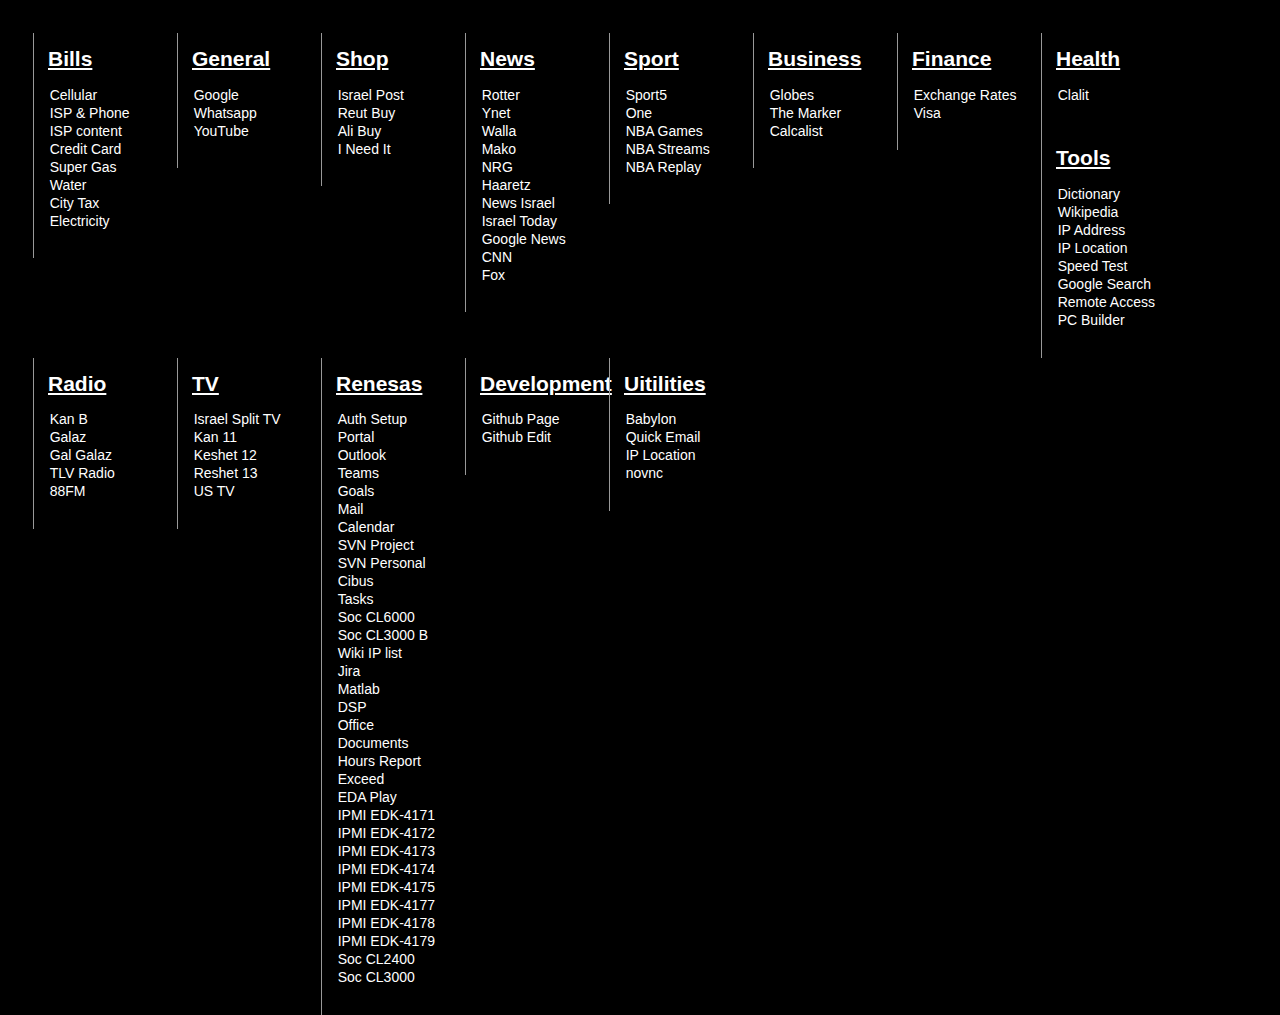
==== index.html @ f5b8b591 "Update index.html" ====
<!DOCTYPE html PUBLIC "-//W3C//DTD XHTML 1.0 Strict//EN" "http://www.w3.org/TR/xhtml1/DTD/xhtml1-strict.dtd">

<html xmlns="http://www.w3.org/1999/xhtml" xml:lang="en" lang="en">
<head>
	<meta http-equiv="content-type" content="text/html; charset=utf-8" />
	<link rel="stylesheet" href="style/style.css" type="text/css" />
	<script type="text/javascript" src="js/jquery-1.11.0.min.js"></script>
	<script type="text/javascript" src="js/script.js"></script>

	<!-- Page Title -->
	<title>Home Page</title>

</head>
<body>

<!--
	URLs go here, in the following format:

Heading Text
http://www.example.com || Title || Keybinding || images/icon.png

Second Heading Text
http://www.example.com || Another Title
-->

Bills
https://www.012mobile.co.il/n/login          || Cellular 
https://www.hot.net.il/heb/SelfService/Login || ISP & Phone
https://www.hotnet.net.il                    || ISP content
https://www.cal-online.co.il                 || Credit Card	
http://sgas.co.il                            || Super Gas
https://www.mast.co.il/101/mail-invoice      || Water
https://www.ramat-gan.muni.il/waterbillsubscribe || City Tax
https://www.iec.co.il                            || Electricity

	
General
https://www.google.com   || Google
https://web.whatsapp.com || Whatsapp
https://www.youtube.com  || YouTube
	
Shop
https://israelpost.co.il/%d7%a9%d7%99%d7%a8%d7%95%d7%aa%d7%99%d7%9d/%d7%94%d7%97%d7%91%d7%99%d7%9c%d7%95%d7%aa-%d7%a9%d7%9c%d7%99/ || Israel Post
https://reutbuyitforme.com || Reut Buy
https://ali-buy.com || Ali Buy
https://ineedit.co.il || I Need It

News
http://rotter.net/scoopscache.html || Rotter
http://www.ynet.co.il || Ynet
http://www.walla.co.il || Walla
http://www.mako.co.il || Mako
http://www.nrg.co.il || NRG
http://www.haaretz.co.il || Haaretz
http://www.news-israel.net || News Israel
http://www.israelhayom.co.il || Israel Today
https://news.google.co.il || Google News
http://www.cnn.co.il || CNN
http://www.cnn.co.il || Fox

Sport
http://www.sport5.co.il || Sport5
http://www.one.co.il || One
https://www.nba.com/games || NBA Games	
https://nbabite.com || NBA Streams
https://nbafullhd.com || NBA Replay

Business
http://www.globes.co.il || Globes
http://www.themarker.co.il || The Marker
http://www.calcalist.co.il || Calcalist

Finance
http://www.boi.org.il/he/Markets/ExchangeRates/Pages/Default.aspx || Exchange Rates
https://services.cal-online.co.il/Card-Holders/SCREENS/AccountManagement/Login.aspx?ReturnUrl=%2fcard-holders%2fScreens%2fAccountManagement%2fHomePage.aspx || Visa

Health
https://e-services.clalit.org.il/onlineweb/general/login.aspx || Clalit

Tools
http://online.babylon.com/trans_box/myindex.php?lang=EN&affiliate=CD1 || Dictionary
https://he.wikipedia.org || Wikipedia
<!-- http://wgetip.com || כתובת IPv6 -->
<!-- http://ipecho.net/plain || כתובת IPv4 -->
http://whatip.me || IP Address
http://www.ipligence.com/geolocation || IP Location
http://www.speedtest.net || Speed Test
https://www.google.co.il || Google Search
https://150.co.il        || Remote Access
https://pcpartpicker.com || PC Builder

Radio
http://rr-d.vidnt.com/player/?stream=radio-betM&account=iba&width=320&height=240&delivery_type=hls&autoplay=true&smil_profile=default || Kan B
http://www.fm1.co.il/glz.html || Galaz
ttp://www.fm1.co.il/glgltz.html || Gal Galaz
http://www.fm1.co.il/102fm.html || TLV Radio
http://rr-d.vidnt.com/player/?stream=radio-88fmM&account=iba&width=320&height=240&delivery_type=hls&autoplay=true&smil_profile=default || 88FM

TV
http://www.split-tv.co.il/p/il.html || Israel Split TV
http://www.kan.org.il/live/tv.aspx?stationId=2 || Kan 11
https://www.mako.co.il/mako-vod-live-tv/VOD-6540b8dcb64fd31006.htm || Keshet 12
http://reshet.tv/live/ || Reshet 13
https://ustv247.tv/    || US TV	

Renesas
https://aka.ms/mfasetup || Auth Setup
https://urldefense.proofpoint.com/v2/url?u=https-3A__renesasgroup.sharepoint.com_sites_GIPen&d=DwMFAg&c=euGZstcaTDllvimEN8b7jXrwqOf-v5A_CdpgnVfiiMM&r=UwQdxjYfFiaTT2Adbb4SkV5eaLla8cQDERLmGpwUsXM&m=sjsiFNIloFkDZSS7YbIl_lvjnK7-laA3IhuC8HqK3Eg&s=4Kqhc4V8ADEctMewZo2ovz_tkInA2Hj3KO5aRWPhaQk&e= || Portal
https://urldefense.proofpoint.com/v2/url?u=https-3A__outlook.office365.com&d=DwMFAg&c=euGZstcaTDllvimEN8b7jXrwqOf-v5A_CdpgnVfiiMM&r=UwQdxjYfFiaTT2Adbb4SkV5eaLla8cQDERLmGpwUsXM&m=sjsiFNIloFkDZSS7YbIl_lvjnK7-laA3IhuC8HqK3Eg&s=YXBYvu9e3QrWTqN_1ad8BxlxgL2Lb_r0Coy94S80pzQ&e= || Outlook
https://urldefense.proofpoint.com/v2/url?u=https-3A__teams.microsoft.com_&d=DwMFAg&c=euGZstcaTDllvimEN8b7jXrwqOf-v5A_CdpgnVfiiMM&r=UwQdxjYfFiaTT2Adbb4SkV5eaLla8cQDERLmGpwUsXM&m=sjsiFNIloFkDZSS7YbIl_lvjnK7-laA3IhuC8HqK3Eg&s=ZI48vGgauYmwc5Z8e3P34MCT2xW3toYIFT_1sk_j0Hs&e= || Teams
https://jpn01.safelinks.protection.outlook.com/?url=https%3A%2F%2Fperformancemanager5.successfactors.eu%2Flogin%3Fcompany%3Drenesasele%23%2Flogin&data=04%7C01%7Chaim.heled.ks%40renesas.com%7C7af5adfd98474c88f47908da1bb4846e%7C53d82571da1947e49cb4625a166a4a2a%7C0%7C0%7C637852759489302374%7CUnknown%7CTWFpbGZsb3d8eyJWIjoiMC4wLjAwMDAiLCJQIjoiV2luMzIiLCJBTiI6Ik1haWwiLCJXVCI6Mn0%3D%7C3000&sdata=IQYFM7WPoibj9WREZs0bm6vpH5TYLh%2F%2B2NsERq5tEK0%3D&reserved=0 || Goals
https://outlook.office365.com/mail/inbox                           || Mail
https://outlook.office365.com/calendar/view/month                  || Calendar
http://172.25.90.250/svn/celeno-sys/Project                        || SVN Project
http://172.25.90.250/svn/celeno-people/haim.heled                  || SVN Personal
http://www.mysodexo.co.il                                          || Cibus
https://tasks.office.com/celeno.com/en-US/Home/Planner/#/mytasks   || Tasks
http://172.26.30.84/soc-cl6000/soconline/app/index.cgi?            || Soc CL6000	
http://172.26.30.84/soc-cl3000_b0/soconline/app/index.cgi?         || Soc CL3000 B
http://172.25.90.250/wiki/index.php/Palladium_Protium_IPs          || Wiki IP list
https://celeno.atlassian.net/issues/?filter=10368 || Jira
http://172.25.90.250/svn/celeno-sys/Project/CL3000/Algo/MatlabRelease/distrib/   || Matlab
http://172.25.90.250/svn/dsp/code/Everest_A0/build                               || DSP
https://www.office.com/                                                          || Office
http://172.25.90.250/svn/celeno-sys/Project/CL3000/MAC%20Documents/              || Documents
https://harmony.synel.co.il/eharmonynew                                          || Hours Report
https://172.29.149.65/etx                                                        || Exceed
https://www.edaplayground.com                                                    || EDA Play
http://172.18.3.44/cgi/url_redirect.cgi?url_name=man_chassis                     || IPMI EDK-4171
http://172.18.3.34/cgi/url_redirect.cgi?url_name=man_chassis                     || IPMI EDK-4172
http://172.18.3.52/cgi/url_redirect.cgi?url_name=man_chassis                     || IPMI EDK-4173
http://172.18.3.38/cgi/url_redirect.cgi?url_name=man_chassis                     || IPMI EDK-4174
http://172.18.3.42/cgi/url_redirect.cgi?url_name=man_chassis                     || IPMI EDK-4175
http://172.18.3.41/cgi/url_redirect.cgi?url_name=man_chassis                     || IPMI EDK-4177
http://172.18.3.46/cgi/url_redirect.cgi?url_name=man_chassis                     || IPMI EDK-4178
http://172.18.3.50/cgi/url_redirect.cgi?url_name=man_chassis                     || IPMI EDK-4179
http://10.220.220.201/soc-cl2400_b0/soconline/app/                               || Soc CL2400
http://10.220.220.201/soc-cl3000/soconline/app/                                  || Soc CL3000

Development
https://github.com/haimheled/haimheled.github.io || Github Page
https://github.com/haimheled/haimheled.github.io/edit/master/index.html || Github Edit	

Uitilities
http://online.babylon.com/trans_box/myindex.php?lang=EN&affiliate=CD1 || Babylon
https://nospam.today || Quick Email
http://www.ipligence.com/geolocation || IP Location
http://ivory:6080/vnc.html?host=ivory&port=6080 || novnc

</body>
</html>
---- style/style.css ----
/**
	Startpage Reworked
	==================

	by Christian Brassat,
*/

/**
	Released under MIT License
	
	Copyright (c) 2010 Christian Brassat
	<http://crshd.cc>

	Permission is hereby granted, free of charge, to any person obtaining a copy
	of this software and associated documentation files (the "Software"), to deal
	in the Software without restriction, including without limitation the rights
	to use, copy, modify, merge, publish, distribute, sublicense, and/or sell
	copies of the Software, and to permit persons to whom the Software is
	furnished to do so, subject to the following conditions:
	
	The above copyright notice and this permission notice shall be included in
	all copies or substantial portions of the Software.
	
	THE SOFTWARE IS PROVIDED "AS IS", WITHOUT WARRANTY OF ANY KIND, EXPRESS OR
	IMPLIED, INCLUDING BUT NOT LIMITED TO THE WARRANTIES OF MERCHANTABILITY,
	FITNESS FOR A PARTICULAR PURPOSE AND NONINFRINGEMENT. IN NO EVENT SHALL THE
	AUTHORS OR COPYRIGHT HOLDERS BE LIABLE FOR ANY CLAIM, DAMAGES OR OTHER
	LIABILITY, WHETHER IN AN ACTION OF CONTRACT, TORT OR OTHERWISE, ARISING FROM,
	OUT OF OR IN CONNECTION WITH THE SOFTWARE OR THE USE OR OTHER DEALINGS IN
	THE SOFTWARE.
*/

body {
	background: black;	/* white; */			/* Page background */
	color: white;		/* black; */			/* Font color */
	padding: 25px;						/* Padding between link blocks and edge */
	font-size: 14px;	
	font-family: "Museo", "Helvetica Neue", sans-serif;	/* Font */
	/* text-shadow: rgba(0,0,0,0.6) 1px 1px 0; 		/* Text Shadow */
	direction: ltr;
}

a {
	color: white;		/* black; */			/* Link Color */
	font-size: 14px;					/* Link Size */
	text-decoration: none;					/* Remove underlines */
}

a:hover {
	color: white;		/* blue; */			/* Link hover color */
	font-weight: bold;
	font-size: 14px;	/* 15px; */			/* Link hover Size */
}

.block {
	border-left: 1px solid #999;				/* Left border of link block */
	float: left;
	padding: 1em;						/* Padding around link block */
	width: 115px;						/* Link block width !!!! */
}

h1 {
	margin: 0;
	font-size: 1.5em;					/* Title size */
	text-decoration: underline;
}

ul {
	padding: 0.05em;
}

ul li {
	list-style: none;
	padding: 1px;                                          /* space between link lines */
}

li img {
	width: 16px;
	border-width: 0;
	margin: 5px;
	vertical-align: middle;
}

#searches {
	position: absolute;					/* Position search box */
	top: 2em;						/* from top edge */
	right: 2em;						/* from right edge */
}

#clock {
	position: absolute;
	bottom: 10px;
	right: 10px;
	font-size: 2em;
}

form {
	margin-top: 1em;
}

form input {
	background: #333;					/* Background search box */
	background: -webkit-gradient(				/* gradient for webkit */
		linear,
		left top,
		left bottom,
		from(#222),
		to(#333));
	background: -moz-linear-gradient(			/* gradient for gecko */
		top,
		#222,
		#333);
	border: 1px solid #444;					/* Border search box */
	-webkit-box-shadow: rgba(0,0,0,0.2) 0 1px 2px;		/* Shadow search box - webkit */
	-moz-box-shadow: rgba(0,0,0,0.2) 0 1px 2px;		/* Shadow search box - gecko */
	box-shadow: rgba(0,0,0,0.2) 0 1px 2px;			/* Shadow search box - generic */
	color: #ddd;						/* Text color search box */
	font-size: 1em;						/* Text size search box */
}

form input:first-child {
	-webkit-border-top-left-radius: 5px;
	-webkit-border-bottom-left-radius: 5px;
	-moz-border-radius-topleft: 5px;
	-moz-border-radius-bottomleft: 5px;
	border-top-left-radius: 5px;
	border-bottom-left-radius: 5px;
	border-right: 0;
}

form input:last-child {
	-webkit-border-top-right-radius: 5px;
	-webkit-border-bottom-right-radius: 5px;
	-moz-border-radius-topright: 5px;
	-moz-border-radius-bottomright: 5px;
	border-top-right-radius: 5px;
	border-bottom-right-radius: 5px;
	border-left: 0;
}
/* cc BY-NC-SA License :: k3ttc4r :: 2008 :: http://k3ttc4r.deviantart.com */
/* background by Alexander-GG :: http://alexander-gg.deviantart.com */
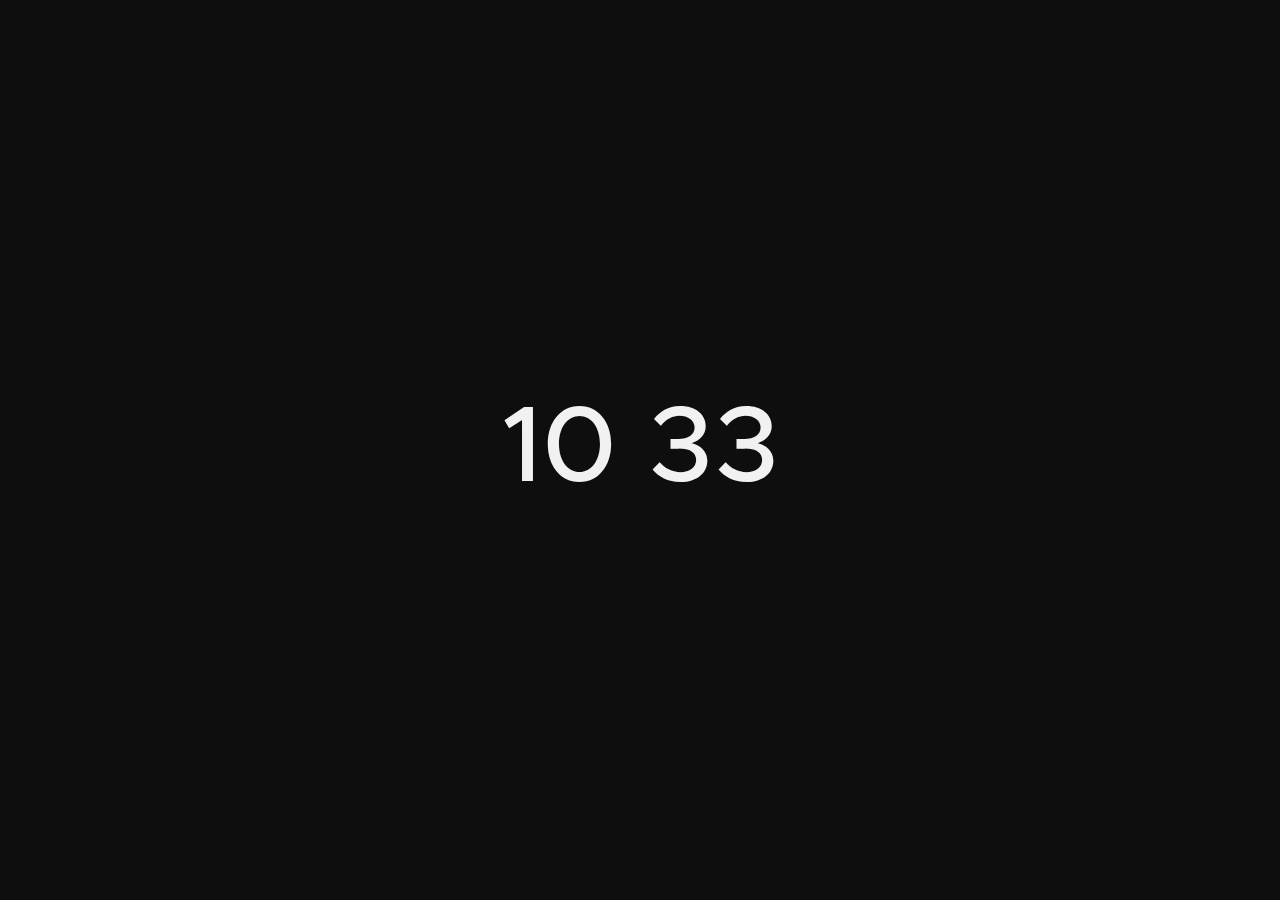
==== commit 16bb8722: "New page" ====
--- a/index.html
+++ b/index.html
@@ -1,152 +1,35 @@
-<!DOCTYPE html PUBLIC "-//W3C//DTD XHTML 1.0 Strict//EN" "http://www.w3.org/TR/xhtml1/DTD/xhtml1-strict.dtd">
+<!DOCTYPE html>
+<html lang="en">
 
-<html xmlns="http://www.w3.org/1999/xhtml" xml:lang="en" lang="en">
 <head>
-	<meta http-equiv="content-type" content="text/html; charset=utf-8" />
-	<link rel="stylesheet" href="style/style.css" type="text/css" />
-	<script type="text/javascript" src="js/jquery-1.11.0.min.js"></script>
-	<script type="text/javascript" src="js/script.js"></script>
+  <meta charset="utf-8" />
+  <meta name="viewport" content="width=device-width, initial-scale=1" />
+  <meta name="robots" content="noindex" />
+  <link rel="stylesheet" href="css/style.css" class="style">
+  <title>~+</title>
+</head>
 
-	<!-- Page Title -->
-	<title>Home Page</title>
+<body>
+  <div class="center disable-select"><time class="clock" id="clock"></time></div>
+  <form autocomplete="off" class="center overlay search-form" id="search-form" spellcheck="false">
+    <div>
+      <input class="search-input" id="search-input" title="search" type="text" />
+      <ul class="search-suggestions" id="search-suggestions"></ul>
+    </div>
+  </form>
+  <aside class="center help overlay disable-select" id="help"></aside>
 
-</head>
-<body>
 
-<!--
-	URLs go here, in the following format:
+  <script src="js/svg-inject.min.js"></script>
+  <script src="js/config.js"></script>
+  <script src="js/body.js"></script>
+  <script src="js/clock.js"></script>
+  <script src="js/form.js"></script>
+  <script src="js/help.js"></script>
+  <script src="js/influencers.js"></script>
+  <script src="js/queryParser.js"></script>
+  <script src="js/suggester.js"></script>
+  <script src="js/index.js"></script>
+</body>
 
-Heading Text
-http://www.example.com || Title || Keybinding || images/icon.png
-
-Second Heading Text
-http://www.example.com || Another Title
--->
-
-Bills
-https://www.012mobile.co.il/n/login          || Cellular 
-https://www.hot.net.il/heb/SelfService/Login || ISP & Phone
-https://www.hotnet.net.il                    || ISP content
-https://www.cal-online.co.il                 || Credit Card	
-http://sgas.co.il                            || Super Gas
-https://www.mast.co.il/101/mail-invoice      || Water
-https://www.ramat-gan.muni.il/waterbillsubscribe || City Tax
-https://www.iec.co.il                            || Electricity
-
-	
-General
-https://www.google.com   || Google
-https://web.whatsapp.com || Whatsapp
-https://www.youtube.com  || YouTube
-	
-Shop
-https://israelpost.co.il/%d7%a9%d7%99%d7%a8%d7%95%d7%aa%d7%99%d7%9d/%d7%94%d7%97%d7%91%d7%99%d7%9c%d7%95%d7%aa-%d7%a9%d7%9c%d7%99/ || Israel Post
-https://reutbuyitforme.com || Reut Buy
-https://ali-buy.com || Ali Buy
-https://ineedit.co.il || I Need It
-
-News
-http://rotter.net/scoopscache.html || Rotter
-http://www.ynet.co.il || Ynet
-http://www.walla.co.il || Walla
-http://www.mako.co.il || Mako
-http://www.nrg.co.il || NRG
-http://www.haaretz.co.il || Haaretz
-http://www.news-israel.net || News Israel
-http://www.israelhayom.co.il || Israel Today
-https://news.google.co.il || Google News
-http://www.cnn.co.il || CNN
-http://www.cnn.co.il || Fox
-
-Sport
-http://www.sport5.co.il || Sport5
-http://www.one.co.il || One
-https://www.nba.com/games || NBA Games	
-https://nbabite.com || NBA Streams
-https://nbafullhd.com || NBA Replay
-
-Business
-http://www.globes.co.il || Globes
-http://www.themarker.co.il || The Marker
-http://www.calcalist.co.il || Calcalist
-
-Finance
-http://www.boi.org.il/he/Markets/ExchangeRates/Pages/Default.aspx || Exchange Rates
-https://services.cal-online.co.il/Card-Holders/SCREENS/AccountManagement/Login.aspx?ReturnUrl=%2fcard-holders%2fScreens%2fAccountManagement%2fHomePage.aspx || Visa
-
-Health
-https://e-services.clalit.org.il/onlineweb/general/login.aspx || Clalit
-
-Tools
-http://online.babylon.com/trans_box/myindex.php?lang=EN&affiliate=CD1 || Dictionary
-https://he.wikipedia.org || Wikipedia
-<!-- http://wgetip.com || כתובת IPv6 -->
-<!-- http://ipecho.net/plain || כתובת IPv4 -->
-http://whatip.me || IP Address
-http://www.ipligence.com/geolocation || IP Location
-http://www.speedtest.net || Speed Test
-https://www.google.co.il || Google Search
-https://150.co.il        || Remote Access
-https://pcpartpicker.com || PC Builder
-
-Radio
-http://rr-d.vidnt.com/player/?stream=radio-betM&account=iba&width=320&height=240&delivery_type=hls&autoplay=true&smil_profile=default || Kan B
-http://www.fm1.co.il/glz.html || Galaz
-ttp://www.fm1.co.il/glgltz.html || Gal Galaz
-http://www.fm1.co.il/102fm.html || TLV Radio
-http://rr-d.vidnt.com/player/?stream=radio-88fmM&account=iba&width=320&height=240&delivery_type=hls&autoplay=true&smil_profile=default || 88FM
-
-TV
-http://www.split-tv.co.il/p/il.html || Israel Split TV
-http://www.kan.org.il/live/tv.aspx?stationId=2 || Kan 11
-https://www.mako.co.il/mako-vod-live-tv/VOD-6540b8dcb64fd31006.htm || Keshet 12
-http://reshet.tv/live/ || Reshet 13
-https://ustv247.tv/    || US TV	
-
-Renesas
-https://aka.ms/mfasetup || Auth Setup
-https://urldefense.proofpoint.com/v2/url?u=https-3A__renesasgroup.sharepoint.com_sites_GIPen&d=DwMFAg&c=euGZstcaTDllvimEN8b7jXrwqOf-v5A_CdpgnVfiiMM&r=UwQdxjYfFiaTT2Adbb4SkV5eaLla8cQDERLmGpwUsXM&m=sjsiFNIloFkDZSS7YbIl_lvjnK7-laA3IhuC8HqK3Eg&s=4Kqhc4V8ADEctMewZo2ovz_tkInA2Hj3KO5aRWPhaQk&e= || Portal
-https://urldefense.proofpoint.com/v2/url?u=https-3A__outlook.office365.com&d=DwMFAg&c=euGZstcaTDllvimEN8b7jXrwqOf-v5A_CdpgnVfiiMM&r=UwQdxjYfFiaTT2Adbb4SkV5eaLla8cQDERLmGpwUsXM&m=sjsiFNIloFkDZSS7YbIl_lvjnK7-laA3IhuC8HqK3Eg&s=YXBYvu9e3QrWTqN_1ad8BxlxgL2Lb_r0Coy94S80pzQ&e= || Outlook
-https://urldefense.proofpoint.com/v2/url?u=https-3A__teams.microsoft.com_&d=DwMFAg&c=euGZstcaTDllvimEN8b7jXrwqOf-v5A_CdpgnVfiiMM&r=UwQdxjYfFiaTT2Adbb4SkV5eaLla8cQDERLmGpwUsXM&m=sjsiFNIloFkDZSS7YbIl_lvjnK7-laA3IhuC8HqK3Eg&s=ZI48vGgauYmwc5Z8e3P34MCT2xW3toYIFT_1sk_j0Hs&e= || Teams
-https://jpn01.safelinks.protection.outlook.com/?url=https%3A%2F%2Fperformancemanager5.successfactors.eu%2Flogin%3Fcompany%3Drenesasele%23%2Flogin&data=04%7C01%7Chaim.heled.ks%40renesas.com%7C7af5adfd98474c88f47908da1bb4846e%7C53d82571da1947e49cb4625a166a4a2a%7C0%7C0%7C637852759489302374%7CUnknown%7CTWFpbGZsb3d8eyJWIjoiMC4wLjAwMDAiLCJQIjoiV2luMzIiLCJBTiI6Ik1haWwiLCJXVCI6Mn0%3D%7C3000&sdata=IQYFM7WPoibj9WREZs0bm6vpH5TYLh%2F%2B2NsERq5tEK0%3D&reserved=0 || Goals
-https://outlook.office365.com/mail/inbox                           || Mail
-https://outlook.office365.com/calendar/view/month                  || Calendar
-http://172.25.90.250/svn/celeno-sys/Project                        || SVN Project
-http://172.25.90.250/svn/celeno-people/haim.heled                  || SVN Personal
-http://www.mysodexo.co.il                                          || Cibus
-https://tasks.office.com/celeno.com/en-US/Home/Planner/#/mytasks   || Tasks
-http://172.26.30.84/soc-cl6000/soconline/app/index.cgi?            || Soc CL6000	
-http://172.26.30.84/soc-cl3000_b0/soconline/app/index.cgi?         || Soc CL3000 B
-http://172.25.90.250/wiki/index.php/Palladium_Protium_IPs          || Wiki IP list
-https://celeno.atlassian.net/issues/?filter=10368 || Jira
-http://172.25.90.250/svn/celeno-sys/Project/CL3000/Algo/MatlabRelease/distrib/   || Matlab
-http://172.25.90.250/svn/dsp/code/Everest_A0/build                               || DSP
-https://www.office.com/                                                          || Office
-http://172.25.90.250/svn/celeno-sys/Project/CL3000/MAC%20Documents/              || Documents
-https://harmony.synel.co.il/eharmonynew                                          || Hours Report
-https://172.29.149.65/etx                                                        || Exceed
-https://www.edaplayground.com                                                    || EDA Play
-http://172.18.3.44/cgi/url_redirect.cgi?url_name=man_chassis                     || IPMI EDK-4171
-http://172.18.3.34/cgi/url_redirect.cgi?url_name=man_chassis                     || IPMI EDK-4172
-http://172.18.3.52/cgi/url_redirect.cgi?url_name=man_chassis                     || IPMI EDK-4173
-http://172.18.3.38/cgi/url_redirect.cgi?url_name=man_chassis                     || IPMI EDK-4174
-http://172.18.3.42/cgi/url_redirect.cgi?url_name=man_chassis                     || IPMI EDK-4175
-http://172.18.3.41/cgi/url_redirect.cgi?url_name=man_chassis                     || IPMI EDK-4177
-http://172.18.3.46/cgi/url_redirect.cgi?url_name=man_chassis                     || IPMI EDK-4178
-http://172.18.3.50/cgi/url_redirect.cgi?url_name=man_chassis                     || IPMI EDK-4179
-http://10.220.220.201/soc-cl2400_b0/soconline/app/                               || Soc CL2400
-http://10.220.220.201/soc-cl3000/soconline/app/                                  || Soc CL3000
-
-Development
-https://github.com/haimheled/haimheled.github.io || Github Page
-https://github.com/haimheled/haimheled.github.io/edit/master/index.html || Github Edit	
-
-Uitilities
-http://online.babylon.com/trans_box/myindex.php?lang=EN&affiliate=CD1 || Babylon
-https://nospam.today || Quick Email
-http://www.ipligence.com/geolocation || IP Location
-http://ivory:6080/vnc.html?host=ivory&port=6080 || novnc
-
-</body>
-</html>
-
+</html>--- a/css/style.css
+++ b/css/style.css
@@ -0,0 +1,472 @@
+/*! normalize.css v8.0.1 | MIT License | github.com/necolas/normalize.css */
+html {
+  line-height: 1.15; /* 1 */
+  -webkit-text-size-adjust: 100%; /* 2 */
+}
+body {
+  margin: 0;
+}
+main {
+  display: block;
+}
+h1 {
+  font-size: 2em;
+  margin: 0.67em 0;
+}
+hr {
+  box-sizing: content-box; /* 1 */
+  height: 0; /* 1 */
+  overflow: visible; /* 2 */
+}
+pre {
+  font-family: monospace, monospace; /* 1 */
+  font-size: 1em; /* 2 */
+}
+a {
+  background-color: transparent;
+}
+abbr[title] {
+  border-bottom: none; /* 1 */
+  text-decoration: underline; /* 2 */
+  text-decoration: underline dotted; /* 2 */
+}
+b,
+strong {
+  font-weight: bolder;
+}
+code,
+kbd,
+samp {
+  font-family: monospace, monospace; /* 1 */
+  font-size: 1em; /* 2 */
+}
+small {
+  font-size: 80%;
+}
+sub,
+sup {
+  font-size: 75%;
+  line-height: 0;
+  position: relative;
+  vertical-align: baseline;
+}
+
+sub {
+  bottom: -0.25em;
+}
+
+sup {
+  top: -0.5em;
+}
+img {
+  border-style: none;
+}
+button,
+input,
+optgroup,
+select,
+textarea {
+  font-family: inherit; /* 1 */
+  font-size: 100%; /* 1 */
+  line-height: 1.15; /* 1 */
+  margin: 0; /* 2 */
+}
+button,
+input { /* 1 */
+  overflow: visible;
+}
+button,
+select { /* 1 */
+  text-transform: none;
+}
+button,
+[type="button"],
+[type="reset"],
+[type="submit"] {
+  -webkit-appearance: button;
+}
+button::-moz-focus-inner,
+[type="button"]::-moz-focus-inner,
+[type="reset"]::-moz-focus-inner,
+[type="submit"]::-moz-focus-inner {
+  border-style: none;
+  padding: 0;
+}
+button:-moz-focusring,
+[type="button"]:-moz-focusring,
+[type="reset"]:-moz-focusring,
+[type="submit"]:-moz-focusring {
+  outline: 1px dotted ButtonText;
+}
+fieldset {
+  padding: 0.35em 0.75em 0.625em;
+}
+legend {
+  box-sizing: border-box; /* 1 */
+  color: inherit; /* 2 */
+  display: table; /* 1 */
+  max-width: 100%; /* 1 */
+  padding: 0; /* 3 */
+  white-space: normal; /* 1 */
+}
+progress {
+  vertical-align: baseline;
+}
+textarea {
+  overflow: auto;
+}
+[type="checkbox"],
+[type="radio"] {
+  box-sizing: border-box; /* 1 */
+  padding: 0; /* 2 */
+}
+[type="number"]::-webkit-inner-spin-button,
+[type="number"]::-webkit-outer-spin-button {
+  height: auto;
+}
+[type="search"] {
+  -webkit-appearance: textfield; /* 1 */
+  outline-offset: -2px; /* 2 */
+}
+[type="search"]::-webkit-search-decoration {
+  -webkit-appearance: none;
+}
+::-webkit-file-upload-button {
+  -webkit-appearance: button; /* 1 */
+  font: inherit; /* 2 */
+}
+details {
+  display: block;
+}
+summary {
+  display: list-item;
+}
+template {
+  display: none;
+}
+[hidden] {
+  display: none;
+}
+
+/* == End of Normalize.css == */
+
+
+:root {
+  /* colors */
+  --background: #0E0E0E;
+  --foreground: #F1F1F1;
+
+  /* fonts */
+  --base-font-size: 18px;
+  --font-weight-normal: 500;
+  --font-weight-bold: 900;
+}
+
+@font-face {
+  font-family: 'Metropolis';
+  src: local('Metropolis-Medium'), url('../assets/fonts/Metropolis-Medium.woff2');
+  font-weight: 500;
+  font-style: normal;
+}
+
+@font-face {
+  font-family: 'Metropolis';
+  src: local('Metropolis-Bold'), url('../assets/fonts/Metropolis-Black.woff2');
+  font-weight: 900;
+  font-style: normal;
+}
+
+* {
+  box-sizing: border-box;
+}
+
+html {
+  font-family: "Metropolis", Helvetica, Arial, "Lucida Grande", sans-serif;
+  font-size: var(--base-font-size);
+  font-weight: var(--font-weight-normal);
+}
+
+body {
+  position: absolute;
+  top: 0;
+  left: 0;
+  width: 100%;
+  height: 100%;
+  margin: 0;
+  padding: 0;
+  transition: background 0.4s;
+  background: var(--background);
+  color: var(--foreground);
+}
+
+input,
+button {
+  display: block;
+  width: 100%;
+  margin: 0;
+  padding: 0;
+  background: transparent;
+  color: inherit;
+  font-family: var(--font-family);
+  font-size: 1rem;
+}
+
+input,
+button,
+input:focus,
+button:focus {
+  border: 0;
+  outline: 0;
+  -webkit-appearance: none;
+  -moz-appearance: none;
+}
+
+ul,
+li {
+  margin: 0;
+  padding: 0;
+  list-style: none;
+}
+
+a,
+a:focus {
+  color: inherit;
+  outline: 0;
+}
+
+.center {
+  display: flex;
+  justify-content: center;
+  align-items: center;
+  width: 100%;
+  height: 100%;
+}
+
+.overlay {
+  position: fixed;
+  top: 0;
+  left: 0;
+  overflow: auto;
+  width: 100%;
+  height: 100%;
+  visibility: hidden;
+}
+
+.clock {
+  display: block;
+  margin-top: -0.06rem;
+  font-size: 4rem;
+  font-weight: var(--font-weight-normal);
+  text-align: center;
+  letter-spacing: 0.05rem;
+  cursor: pointer;
+}
+
+.am-pm {
+  font-size: 1rem;
+  letter-spacing: 0.1rem;
+}
+
+.search-form {
+  background: var(--background);
+  color: var(--foreground);
+  z-index: 2;
+}
+
+.search-form>div {
+  width: 100%;
+}
+
+.search-input {
+  width: 100%;
+  padding: 0 1rem;
+  margin-bottom: 20px;
+  font-size: 1.5rem;
+  font-weight: var(--font-weight-bold);
+  letter-spacing: 0.1rem;
+  text-transform: uppercase;
+}
+
+.search-suggestions {
+  display: none;
+  justify-content: center;
+  flex-direction: column;
+  flex-wrap: wrap;
+  overflow: hidden;
+}
+
+body.suggestions .search-suggestions {
+  display: flex;
+}
+
+.search-suggestion {
+  padding: 0.75rem 1rem;
+  text-align: left;
+  white-space: nowrap;
+  cursor: pointer;
+}
+
+.search-suggestion.highlight {
+  background: var(--foreground);
+  color: var(--background);
+}
+
+.search-suggestion b {
+  position: relative;
+  font-weight: var(--font-weight-normal);
+}
+
+.search-suggestion b::after {
+  content: ' ';
+  position: absolute;
+  right: 0;
+  bottom: -0.3rem;
+  left: 0;
+  height: 2px;
+  background: var(--background);
+  opacity: 0.4;
+}
+
+.search-suggestion.highlight b::after {
+  opacity: 0;
+}
+
+.help {
+  display: block;
+  padding: 8vw;
+  background: var(--background);
+  z-index: 1;
+}
+
+.category {
+  margin-bottom: 3rem;
+  padding: 25px;
+  width: 250px;
+  min-width: 225px;
+}
+
+.category-name {
+  margin-bottom: 1.5rem;
+  font-size: 0.75rem;
+  letter-spacing: 0.15rem;
+  text-transform: uppercase;
+}
+
+.command a {
+  display: flex;
+  position: relative;
+  margin: 1rem 0;
+  line-height: 2rem;
+  text-decoration: none;
+}
+
+.command:last-of-type a {
+  margin-bottom: 0;
+}
+
+.command-key {
+  border-radius: 50%;
+  width: 2rem;
+  height: 2rem;
+  margin-right: 1rem;
+  font-size: 0.75rem;
+  font-weight: 800;
+  line-height: 1.5rem;
+  text-align: center;
+}
+
+.command-name {
+  position: relative;
+}
+
+.command-name::after {
+  content: ' ';
+  display: none;
+  position: absolute;
+  right: 0;
+  bottom: 2px;
+  left: 0;
+  height: 2px;
+  transition: 0.2s;
+  transform: translateX(-2rem);
+  background: var(--foreground);
+  opacity: 0;
+}
+
+body.help .command-name::after {
+  display: block;
+}
+
+.command a:hover .command-name::after,
+.command a:focus .command-name::after {
+  transform: translateX(0);
+  opacity: 1;
+}
+
+body.help .help,
+body.form .search-form {
+  visibility: visible;
+}
+
+.disable-select {
+	user-select: none;
+	-webkit-user-select: none;
+	-khtml-user-select: none;
+	-moz-user-select: none;
+	-ms-user-select: none;
+}
+
+
+@media (min-width: 500px) {
+  .help {
+    display: flex;
+    padding: 0;
+  }
+  .clock {
+    font-size: 6rem;
+  }
+
+  .search-input {
+    text-align: center;
+  }
+
+  .search-suggestions {
+    align-items: center;
+  }
+
+  .categories {
+    display: grid;
+    grid-template-columns: repeat(1, 50%) 50%;
+    justify-content: space-around;
+  }
+}
+
+@media (min-width: 1000px) {
+  .help {
+    display: flex;
+    padding: 0;
+  }
+
+  .search-input {
+    font-size: 2.5rem;
+  }
+
+  .search-suggestions {
+    flex-direction: row;
+  }
+
+  .category {
+    margin: 2rem 0;
+  }
+
+  .categories {
+    display: flex;
+    grid-template-columns: repeat(2, 300px) 175px;
+  }
+}
+
+@media (min-width: 1500px) {
+  .categories {
+    grid-template-columns: repeat(5, 220px) 175px;
+  }
+}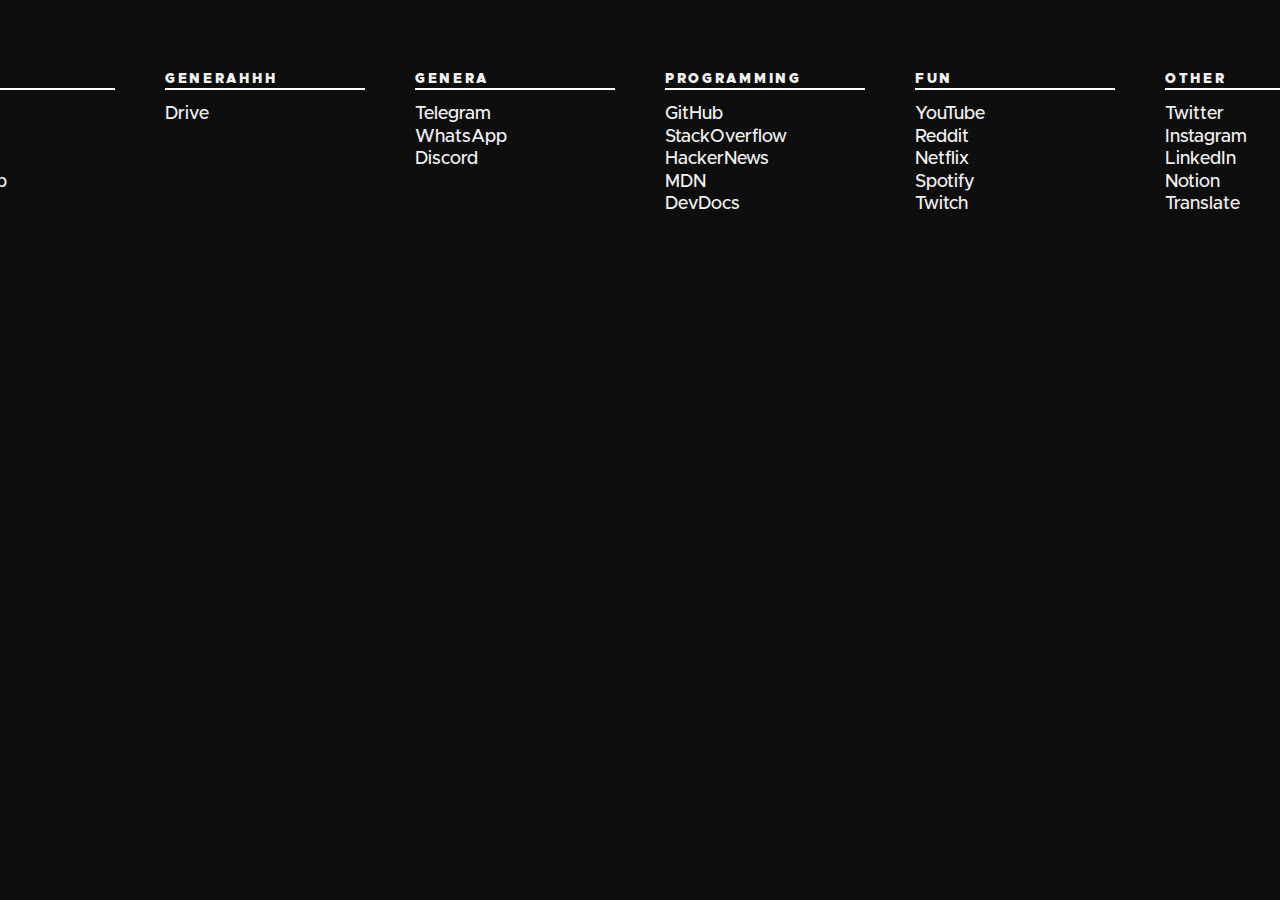
==== commit 51b88cb1: "Added my tweak and changes" ====
--- a/index.html
+++ b/index.html
@@ -10,14 +10,15 @@
 </head>
 
 <body>
-  <div class="center disable-select"><time class="clock" id="clock"></time></div>
-  <form autocomplete="off" class="center overlay search-form" id="search-form" spellcheck="false">
+<!--   <div class="center disable-select"><time class="clock" id="clock"></time></div> -->
+<!--   <form autocomplete="off" class="center overlay search-form" id="search-form" spellcheck="false"> -->
+  <form autocomplete="off" class="overlay search-form" id="search-form" spellcheck="false">
     <div>
       <input class="search-input" id="search-input" title="search" type="text" />
       <ul class="search-suggestions" id="search-suggestions"></ul>
     </div>
   </form>
-  <aside class="center help overlay disable-select" id="help"></aside>
+  <aside class="center help disable-select" id="help"></aside> <!--<aside class="center help overlay disable-select" id="help"></aside>-->
 
 
   <script src="js/svg-inject.min.js"></script>
@@ -32,4 +33,4 @@
   <script src="js/index.js"></script>
 </body>
 
-</html>+</html>
--- a/css/style.css
+++ b/css/style.css
@@ -24,6 +24,9 @@
 }
 a {
   background-color: transparent;
+}
+a:hover {
+  font-weight: bold;
 }
 abbr[title] {
   border-bottom: none; /* 1 */
@@ -271,6 +274,12 @@
   background: var(--background);
   color: var(--foreground);
   z-index: 2;
+
+  display: flex;
+  justify-content: top;
+  align-items: top;
+  width: 100%;
+  height: 100%;
 }
 
 .search-form>div {
@@ -284,7 +293,8 @@
   font-size: 1.5rem;
   font-weight: var(--font-weight-bold);
   letter-spacing: 0.1rem;
-  text-transform: uppercase;
+  margin-top: 25%;
+/*   text-transform: uppercase; */
 }
 
 .search-suggestions {
@@ -297,10 +307,11 @@
 
 body.suggestions .search-suggestions {
   display: flex;
+  flex-direction: column;
 }
 
 .search-suggestion {
-  padding: 0.75rem 1rem;
+  padding: 0.2rem 1rem;
   text-align: left;
   white-space: nowrap;
   cursor: pointer;
@@ -336,6 +347,7 @@
   padding: 8vw;
   background: var(--background);
   z-index: 1;
+  align-items: start;
 }
 
 .category {
@@ -346,17 +358,21 @@
 }
 
 .category-name {
-  margin-bottom: 1.5rem;
+  margin-bottom: 1.15rem;
   font-size: 0.75rem;
   letter-spacing: 0.15rem;
   text-transform: uppercase;
+/*   text-decoration-line: underline; */
+  border-bottom: 2px solid white;
+
 }
 
 .command a {
   display: flex;
   position: relative;
-  margin: 1rem 0;
-  line-height: 2rem;
+  margin: 0.75rem 0;
+  /* line-height: 2rem; */
+  line-height: 0.5rem;
   text-decoration: none;
 }
 
@@ -469,4 +485,4 @@
   .categories {
     grid-template-columns: repeat(5, 220px) 175px;
   }
-}+}
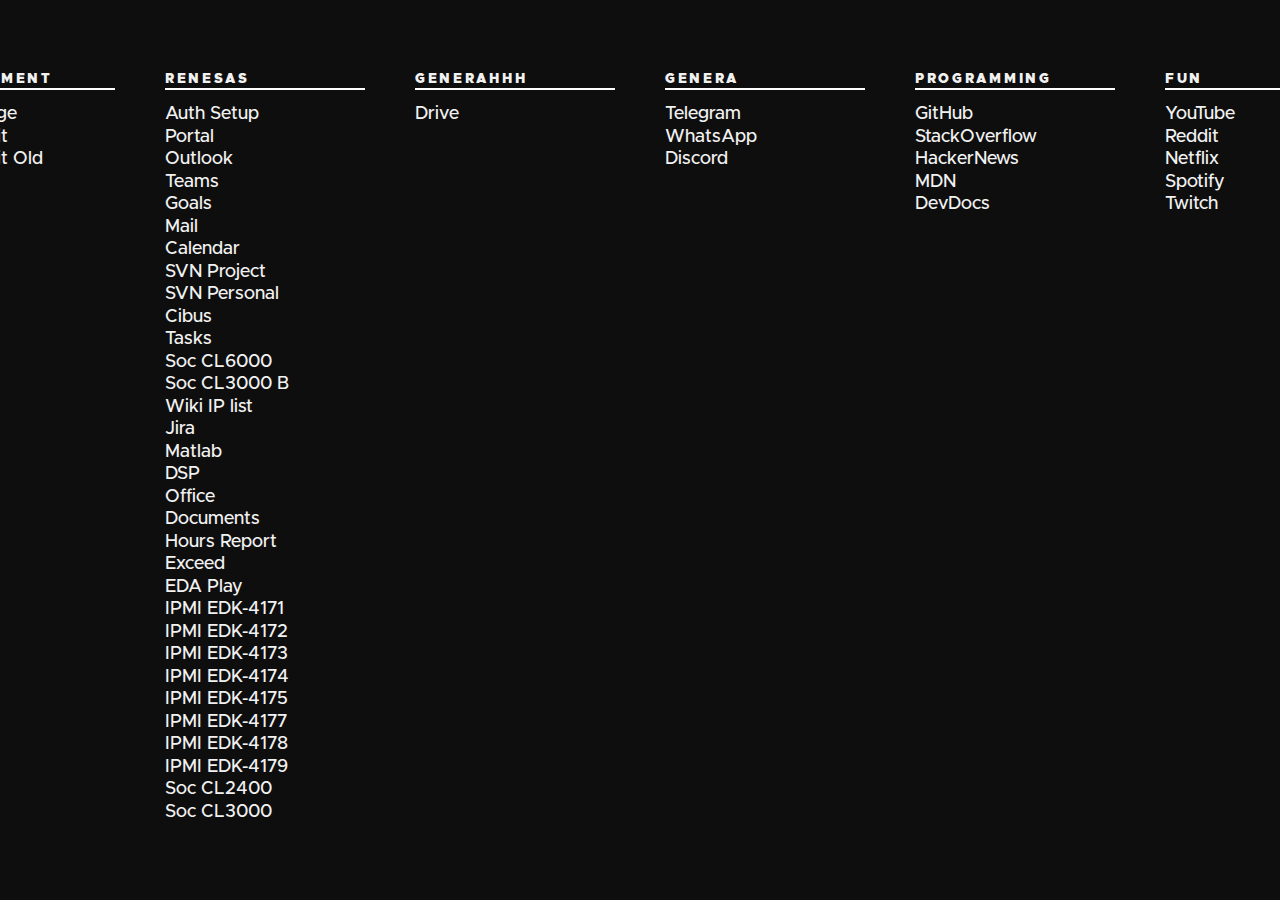
==== commit cc0e9dfc: "Update index.html" ====
--- a/index.html
+++ b/index.html
@@ -24,7 +24,7 @@
   <script src="js/svg-inject.min.js"></script>
   <script src="js/config.js"></script>
   <script src="js/body.js"></script>
-  <script src="js/clock.js"></script>
+  <!-- <script src="js/clock.js"></script> -->
   <script src="js/form.js"></script>
   <script src="js/help.js"></script>
   <script src="js/influencers.js"></script>
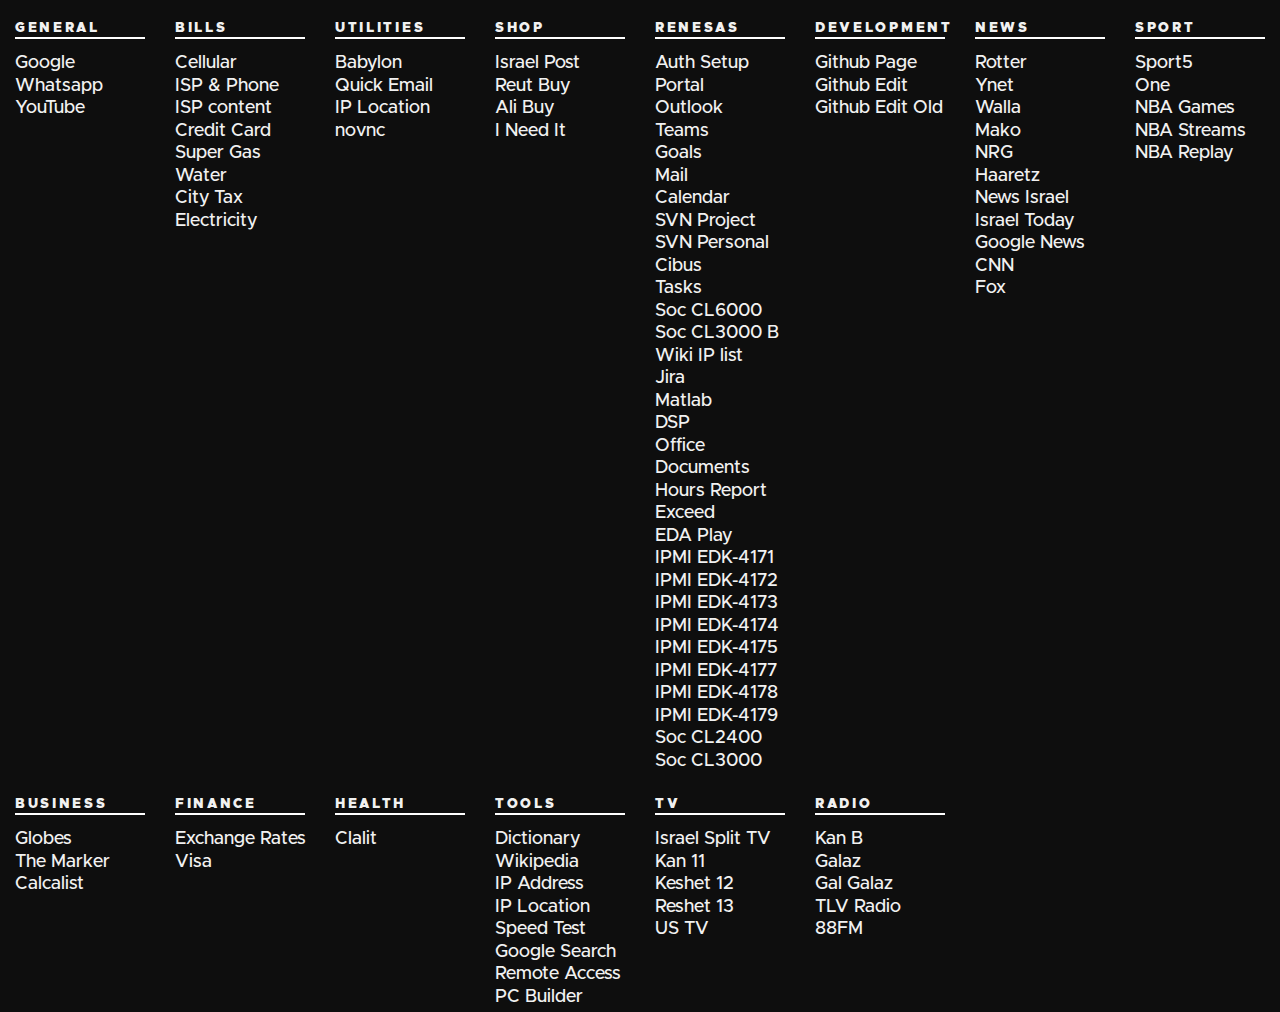
==== commit 83efde65: "new changes" ====
--- a/index.html
+++ b/index.html
@@ -18,7 +18,7 @@
       <ul class="search-suggestions" id="search-suggestions"></ul>
     </div>
   </form>
-  <aside class="center help disable-select" id="help"></aside> <!--<aside class="center help overlay disable-select" id="help"></aside>-->
+  <aside class="center help" id="help"></aside> <!--<aside class="center help overlay disable-select" id="help"></aside>-->
 
 
   <script src="js/svg-inject.min.js"></script>
--- a/css/style.css
+++ b/css/style.css
@@ -229,6 +229,7 @@
   margin: 0;
   padding: 0;
   list-style: none;
+  white-space: nowrap;
 }
 
 a,
@@ -352,9 +353,9 @@
 
 .category {
   margin-bottom: 3rem;
-  padding: 25px;
-  width: 250px;
-  min-width: 225px;
+  padding: 10px 15px 10px 15px; /*10px 25px 10px 25px; IMPORTANT */
+  /*width: 250px;
+  min-width: 225px;*/
 }
 
 .category-name {
@@ -451,9 +452,18 @@
   }
 
   .categories {
+    /*display: flex;
+    flex-wrap: wrap;
+    flex-direction: column;
+    height: 30%;
+    margin-right: auto;*/
     display: grid;
-    grid-template-columns: repeat(1, 50%) 50%;
-    justify-content: space-around;
+/*     grid-template-columns: repeat(1, 50%) 50%; */
+    grid-template-columns: repeat(auto-fit, minmax(160px, 1fr));
+/*     grid-template-columns: repeat(4, 1fr); */
+                                           /*     grid-template-rows: masonry; */
+    max-width: 100%; /*95%; IMPORTANT */
+/*     justify-content: space-around; */
   }
 }
 
@@ -472,17 +482,18 @@
   }
 
   .category {
-    margin: 2rem 0;
+    margin: 0 0; /*0.5rem 0;   IMPORTANT */
   }
 
   .categories {
-    display: flex;
-    grid-template-columns: repeat(2, 300px) 175px;
+    /*display: flex;
+    flex-wrap: wrap;*/
+/*     grid-template-columns: repeat(2, 300px) 175px; */
   }
 }
 
 @media (min-width: 1500px) {
   .categories {
-    grid-template-columns: repeat(5, 220px) 175px;
-  }
-}
+/*     grid-template-columns: repeat(5, 220px) 175px; */
+  }
+}
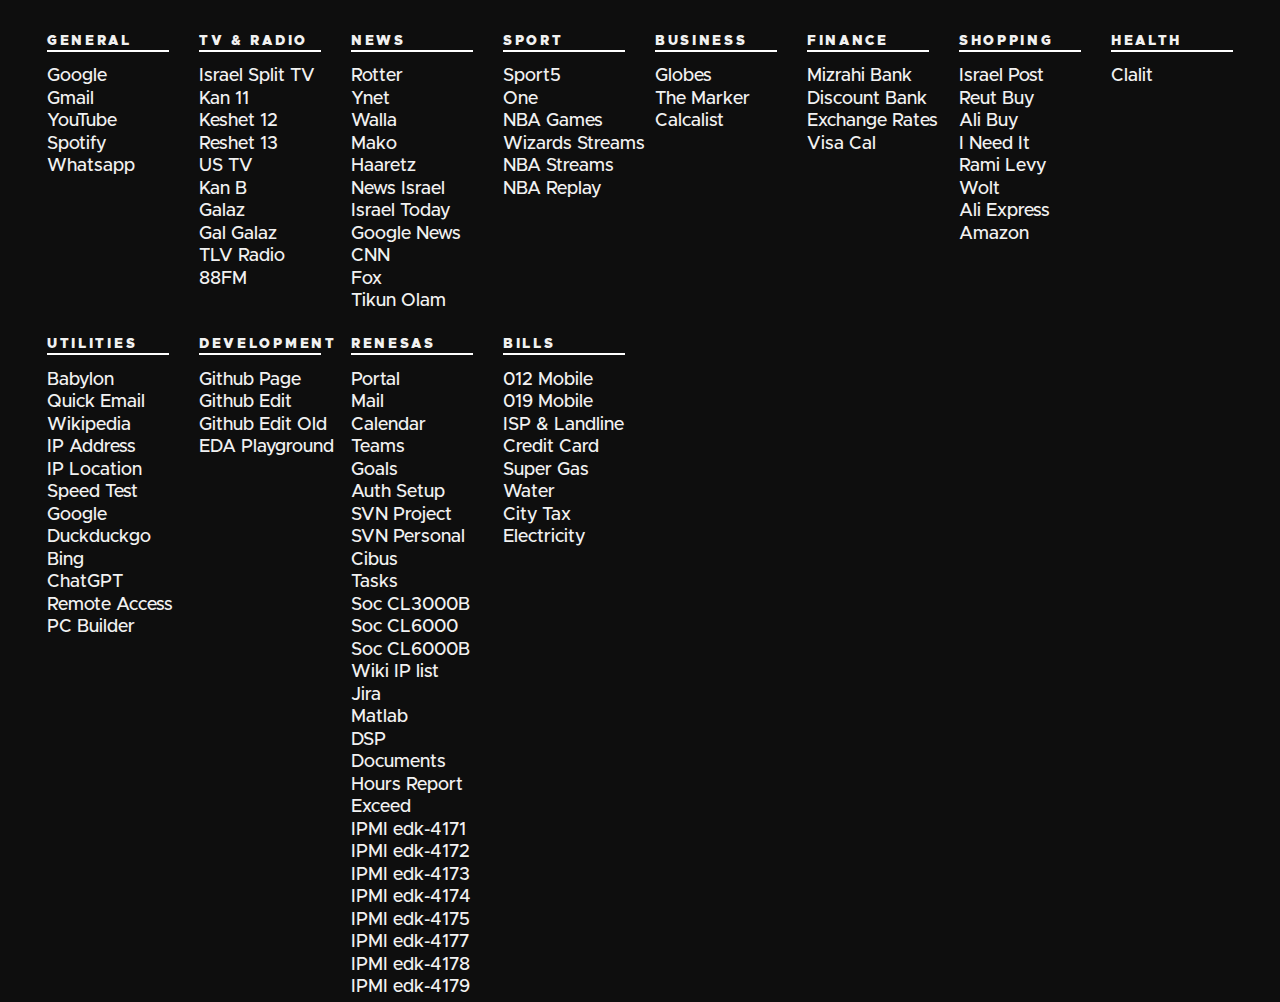
==== commit e46fa67e: "Update" ====
--- a/index.html
+++ b/index.html
@@ -6,7 +6,7 @@
   <meta name="viewport" content="width=device-width, initial-scale=1" />
   <meta name="robots" content="noindex" />
   <link rel="stylesheet" href="css/style.css" class="style">
-  <title>~+</title>
+  <title>Start</title>
 </head>
 
 <body>
--- a/css/style.css
+++ b/css/style.css
@@ -160,7 +160,7 @@
   --foreground: #F1F1F1;
 
   /* fonts */
-  --base-font-size: 18px;
+  --base-font-size: 18px; /* IMPORTANT */
   --font-weight-normal: 500;
   --font-weight-bold: 900;
 }
@@ -457,12 +457,13 @@
     flex-direction: column;
     height: 30%;
     margin-right: auto;*/
+    /*     grid-template-columns: repeat(1, 50%) 50%; */
+    /*     grid-template-columns: repeat(4, 1fr); */
+                                           /*     grid-template-rows: masonry; */
+    margin-top: 1%;
     display: grid;
-/*     grid-template-columns: repeat(1, 50%) 50%; */
-    grid-template-columns: repeat(auto-fit, minmax(160px, 1fr));
-/*     grid-template-columns: repeat(4, 1fr); */
-                                           /*     grid-template-rows: masonry; */
-    max-width: 100%; /*95%; IMPORTANT */
+    grid-template-columns: repeat(auto-fit, minmax(152px, 1fr));
+    width: 95%; /*95%; IMPORTANT */
 /*     justify-content: space-around; */
   }
 }
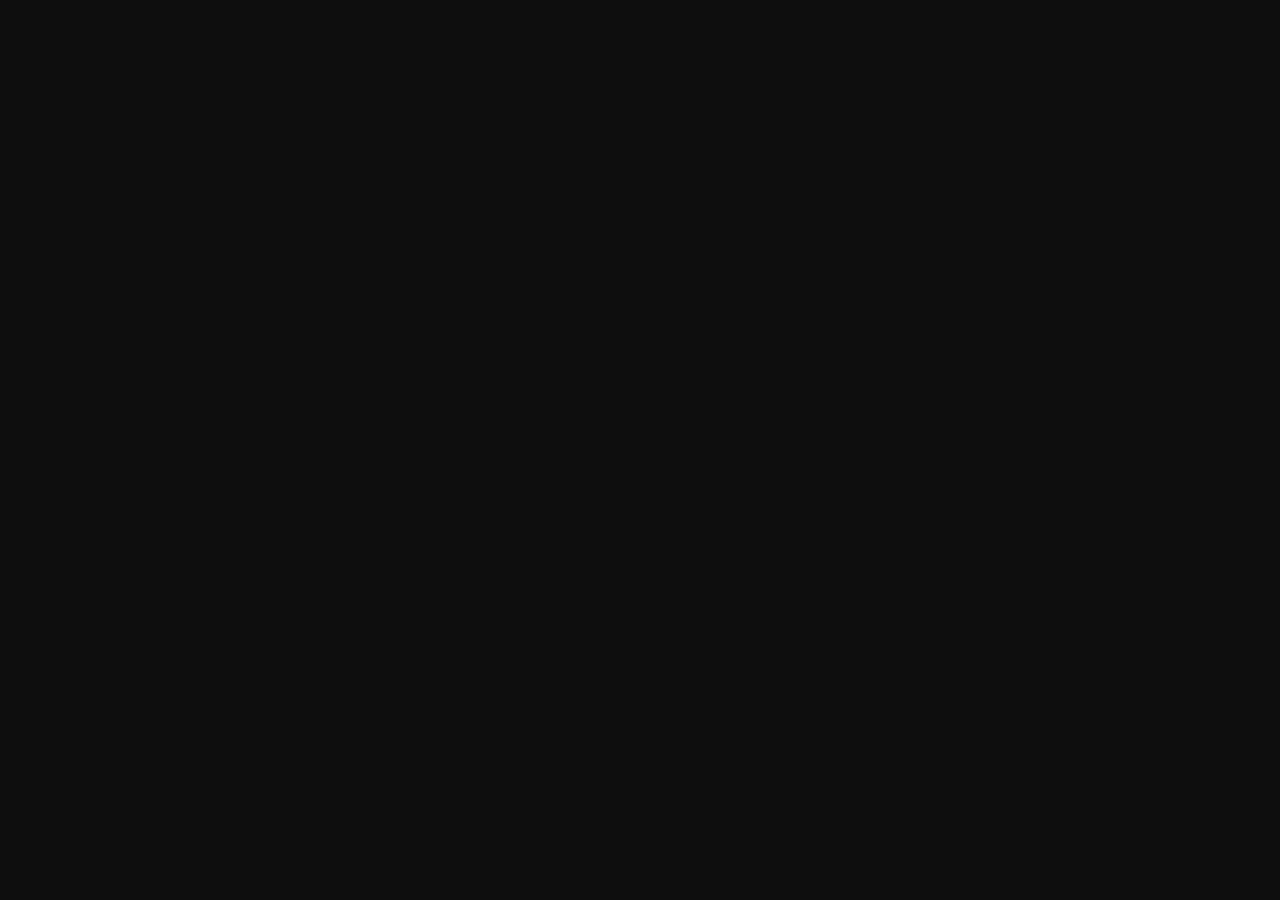
==== commit 3f2f9c19: "Update index.html" ====
--- a/index.html
+++ b/index.html
@@ -12,13 +12,13 @@
 <body>
 <!--   <div class="center disable-select"><time class="clock" id="clock"></time></div> -->
 <!--   <form autocomplete="off" class="center overlay search-form" id="search-form" spellcheck="false"> -->
-  <form autocomplete="off" class="overlay search-form" id="search-form" spellcheck="false">
+<!--   <form autocomplete="off" class="overlay search-form" id="search-form" spellcheck="false">
     <div>
       <input class="search-input" id="search-input" title="search" type="text" />
       <ul class="search-suggestions" id="search-suggestions"></ul>
     </div>
-  </form>
-  <aside class="center help" id="help"></aside> <!--<aside class="center help overlay disable-select" id="help"></aside>-->
+  </form> -->
+<!--   <aside class="center help" id="help"></aside> --> <!--<aside class="center help overlay disable-select" id="help"></aside>-->
 
 
   <script src="js/svg-inject.min.js"></script>
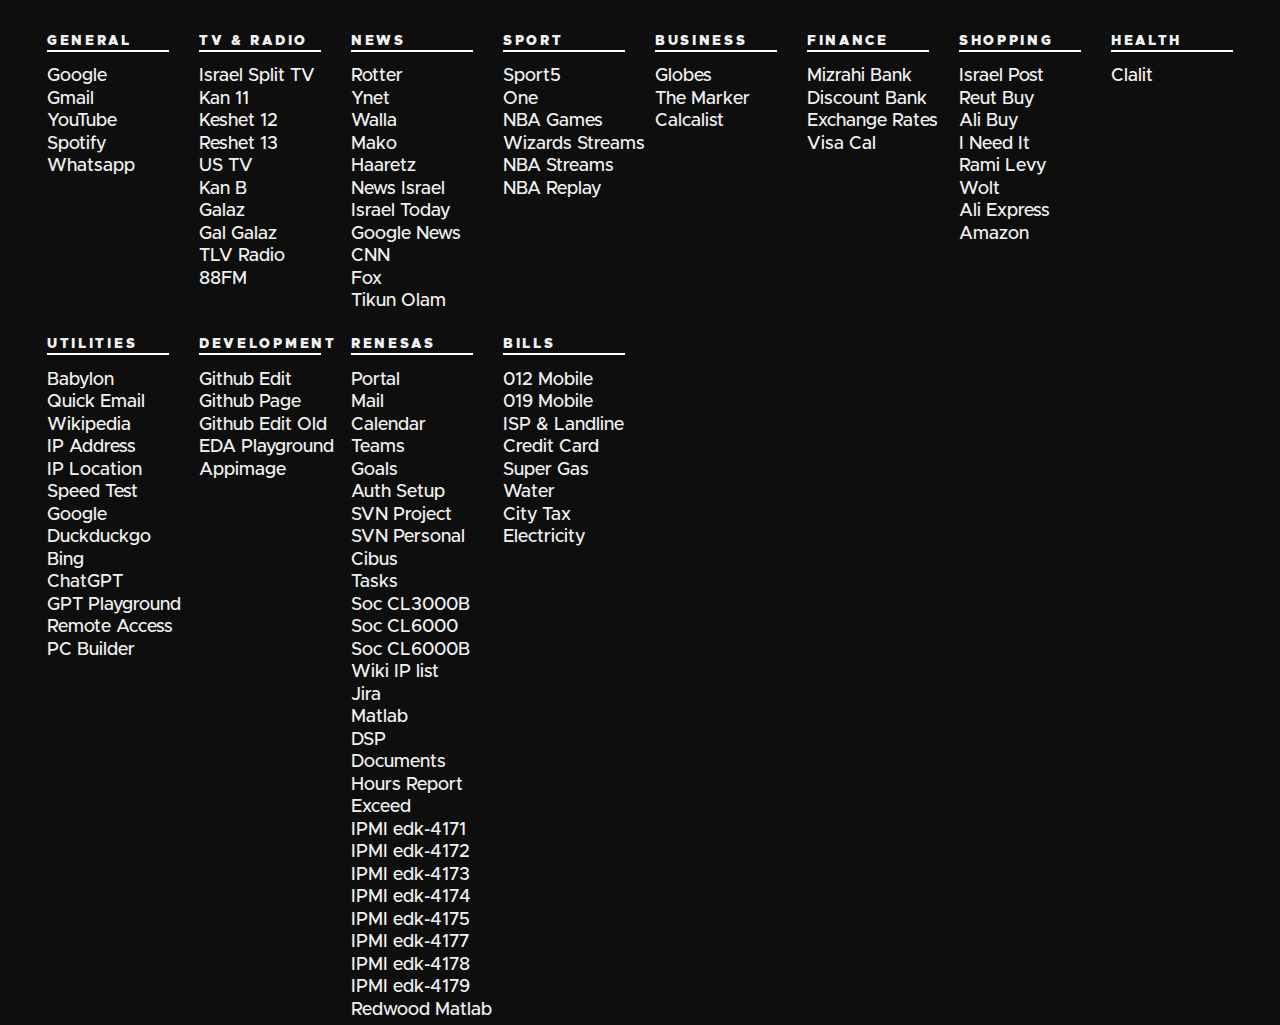
==== commit 468d318b: "Update index.html" ====
--- a/index.html
+++ b/index.html
@@ -18,7 +18,7 @@
       <ul class="search-suggestions" id="search-suggestions"></ul>
     </div>
   </form> -->
-<!--   <aside class="center help" id="help"></aside> --> <!--<aside class="center help overlay disable-select" id="help"></aside>-->
+<aside class="center help" id="help"></aside> <!--<aside class="center help overlay disable-select" id="help"></aside>-->
 
 
   <script src="js/svg-inject.min.js"></script>
